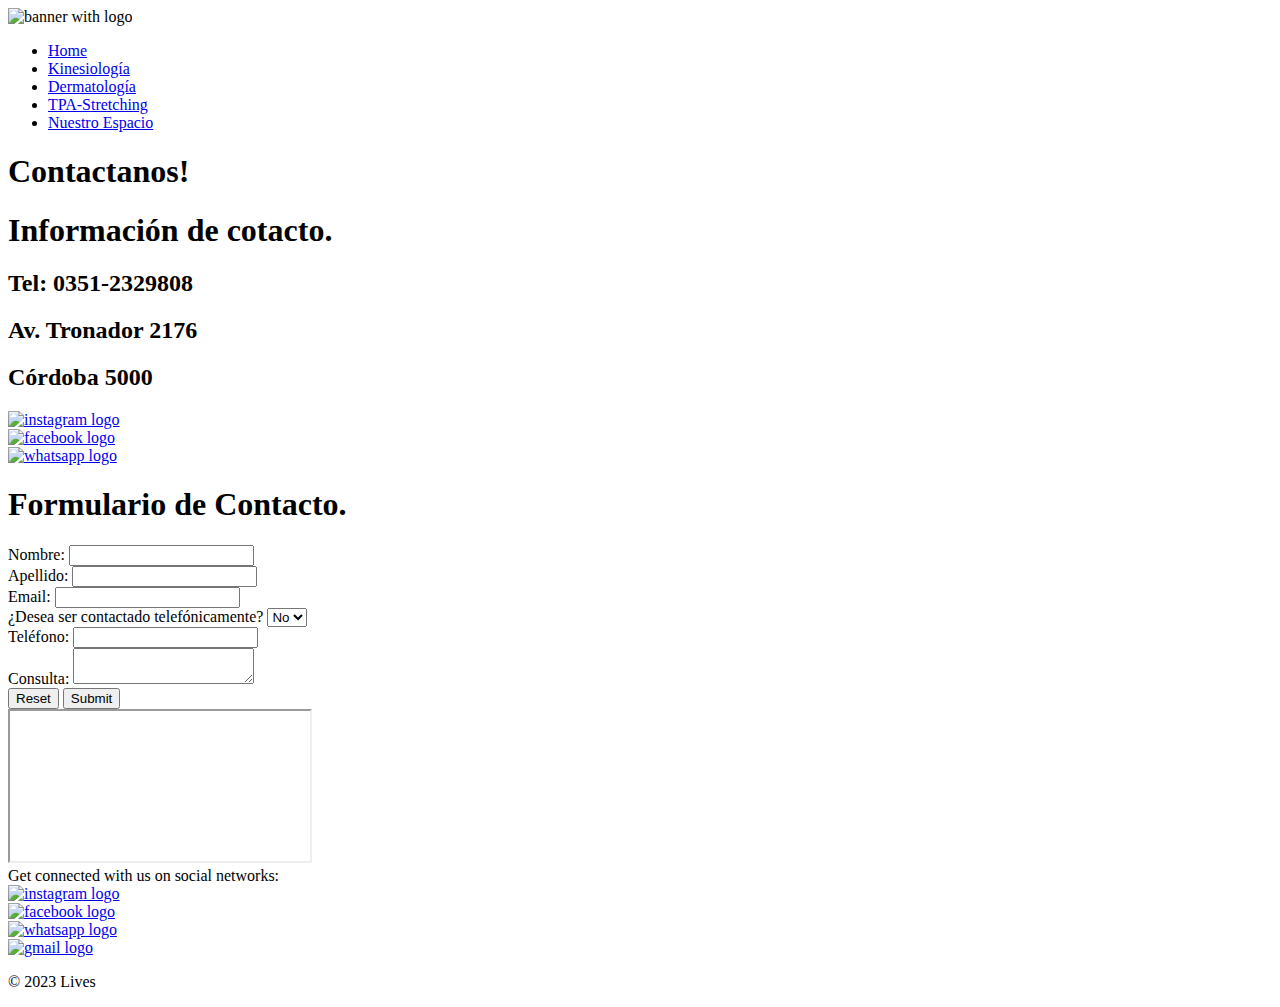
==== pages/contact.html @ 750e531a "fix(footer/titule): Titule is Lives in all pages. Fixed Contact redirection" ====
<!DOCTYPE html>
<html lang="en">
<head>
    <meta charset="UTF-8">
    <meta http-equiv="X-UA-Compatible" content="IE=edge">
    <meta name="viewport" content="width=device-width, initial-scale=1.0">
    <title>Lives</title>
    <link rel="shortcut icon" href="../images/logos/logo.png" type="image/x-icon">
    <!--Bootstrap-->
    <link href="https://cdn.jsdelivr.net/npm/bootstrap@5.3.0/dist/css/bootstrap.min.css" rel="stylesheet" integrity="sha384-9ndCyUaIbzAi2FUVXJi0CjmCapSmO7SnpJef0486qhLnuZ2cdeRhO02iuK6FUUVM" crossorigin="anonymous">
    <link rel="stylesheet" href="../css/reset.css">
    <link rel="stylesheet" href="../css/style.css">
</head>
<body>
  <main id="mainBody">
      <div class="banner">
        <img src="../images/banner_unificated.svg" alt="banner with logo">
      </div>
  </main>

  <nav>
    <ul class="nav justify-content-center nav-pills">
      <li class="nav-item">
        <a class="nav-link" href="../index.html">Home</a>
      </li>
      <li class="nav-item">
        <a class="nav-link" href="./kinesiologyTreatment.html">Kinesiología</a>
      </li>
      <li class="nav-item">
        <a class="nav-link" href="./dermato.html">Dermatología</a>
      </li>
      <li class="nav-item">
        <a class="nav-link" href="./tpaStretching.html">TPA-Stretching</a>
      </li>
      <li class="nav-item">
        <a class="nav-link" href="./ourSpace.html">Nuestro Espacio</a>
      </li>
    </ul>
  </nav>

  <section>
    <section class="summary">
      <div class="summaryTitule">
        <h1>Contactanos!</h1>
      </div>
      <section class="detailBody">
        <div class="container">
          <div class="row">
            <div class="col-lg-6 d-flex flex-column align-items-center justify-content-center">
              <div id="formContainer" class="detailItem">
                <div>
                  <h1>Información de cotacto.</h1>
                  <h2>Tel: 0351-2329808</h2>
                  <h2>Av. Tronador 2176</h2>
                  <h2>Córdoba 5000</h2>
                </div>
                <div class="contactLinks">
                  <div class="socialMedia">
                    <a href="https://www.instagram.com/liveskinesiologia/" target="_blank">
                      <img src="../images/logos/insta.png" alt="instagram logo">
                    </a>
                  </div>
                  <div class="socialMedia">
                    <a href="https://www.facebook.com/people/Lives-kinesiologia-integral/100048174405181/"
                      target="_blank">
                      <img src="../images/logos/face.png" alt="facebook logo">
                    </a>
                  </div>
                  <div class="socialMedia">
                    <a href="https://api.whatsapp.com/send?phone=%2B5493512329808&text=Hola%2C+quisiera+consultar+por..."
                      target="_blank">
                      <img src="../images/logos/wsp.png" alt="whatsapp logo">
                    </a>
                  </div>
                </div>
                <div>
                  <h1>Formulario de Contacto.</h1>
                </div>
                <div class="container">
                  <div class="row">
                    <div class="no-padding">
                      <form>
                        <div id="name" class="form-group">
                          <label for="nombre">Nombre:</label>
                          <input type="text" id="nombre" name="nombre" required class="form-control">
                        </div>
                        <div id="surname" class="form-group">
                          <label for="apellido">Apellido:</label>
                          <input type="text" id="apellido" name="apellido" required class="form-control">
                        </div>
                        <div id="mail" class="form-group">
                          <label for="email">Email:</label>
                          <input type="email" id="email" name="email" required class="form-control">
                        </div>
                        <div id="phone_consult" class="form-group">
                          <label for="contacto">¿Desea ser contactado telefónicamente?</label>
                          <select id="contacto" name="contacto">
                            <option value="no">No</option>
                            <option value="si">Sí</option>
                          </select>
                        </div>
                        <div id="phone" class="form-group">
                          <label for="telefono">Teléfono:</label>
                          <input type="tel" id="telefono" name="telefono" class="form-control">
                        </div>
                        <div id="consult" class="form-group">
                          <label for="consulta">Consulta:</label>
                          <textarea id="consulta" name="consulta" required class="form-control"></textarea>
                        </div>
                        <div id="buttons" class="form-group">
                          <button type="reset" class="btn btn-danger m-2">Reset</button>
                          <button type="submit" class="btn btn-success m-2">Submit</button>
                        </div>
                      </form>
                    </div>
                  </div>
                </div>
              </div>
            </div>
            <div class="col-lg-6 d-flex flex-column align-items-center justify-content-center">
              <div id="mapContainer" class="detailItem h-100">
                <iframe src="https://www.google.com/maps/embed?pb=!1m18!1m12!1m3!1d3404.235105002817!2d-64.21794442516381!3d-31.435193897159415!2m3!1f0!2f0!3f0!3m2!1i1024!2i768!4f13.1!3m3!1m2!1s0x9432a26b87120c3b%3A0x1372eddd13c722fc!2sAv.%20Tronador%202176%2C%20X5010%20C%C3%B3rdoba!5e0!3m2!1ses-419!2sar!4v1686360554752!5m2!1ses-419!2sar"
                  allowfullscreen="" loading="lazy" referrerpolicy="no-referrer-when-downgrade"></iframe>
              </div>
            </div>
          </div>
        </div>
      </section>
    </section>
  </section>

  <footer class="bg-dark text-white pt-2 pb-2">
    <!-- Section: Social media -->
    <div class="container text-center">
      <div class="row text-center justify-content-between">
        <div class="col-md-6 col-lg-4 col-xl-4 my-2 align-self-center">
          <span class="align-middle">Get connected with us on social networks:</span>
        </div>
        <div class="col-md-6 col-lg-4 col-xl-4 my-2">
          <div class="row justify-content-between">
            <div class="col-md-3 col-3 col-lg-3 col-xl-3 mb-3">
              <div class="img-container">
                <a href="https://www.instagram.com/liveskinesiologia/" target="_blank">
                  <img src="../images/logos/insta.png" alt="instagram logo" class="w-100">
                </a>
              </div>
            </div>
            <div class="col-md-3 col-3 col-lg-3 col-xl-3 mb-3">
              <div class="img-container">
                <a href="https://www.facebook.com/people/Lives-kinesiologia-integral/100048174405181/" target="_blank">
                  <img src="../images/logos/face.png" alt="facebook logo" class="w-100">
                </a>
              </div>
            </div>
            <div class="col-md-3 col-3 col-lg-3 col-xl-3 mb-3">
              <div class="img-container">
                <a href="https://api.whatsapp.com/send?phone=%2B5493512329808&text=Hola%2C+quisiera+consultar+por..." target="_blank">
                  <img src="../images/logos/wsp.png" alt="whatsapp logo" class="w-100">
                </a>
              </div>
            </div>
            <div class="col-md-3 col-3 col-lg-3 col-xl-3 mb-3">
              <div class="img-container">
                <a href="#mainBody">
                  <img src="../images/logos/contacto.png" alt="gmail logo" class="w-100">
                </a>
              </div>
            </div>
          </div>
        </div>
      </div>
    </div>
    <div class="container text-center">
      <div class="text-center p-2">
        <p class="m-0">© 2023 Lives</p>
      </div>
    </div>
  </footer>

  <!--Bootstrap-->
  <script src="https://cdn.jsdelivr.net/npm/bootstrap@5.3.0/dist/js/bootstrap.bundle.min.js" integrity="sha384-geWF76RCwLtnZ8qwWowPQNguL3RmwHVBC9FhGdlKrxdiJJigb/j/68SIy3Te4Bkz" crossorigin="anonymous"></script>
</body>
</html>
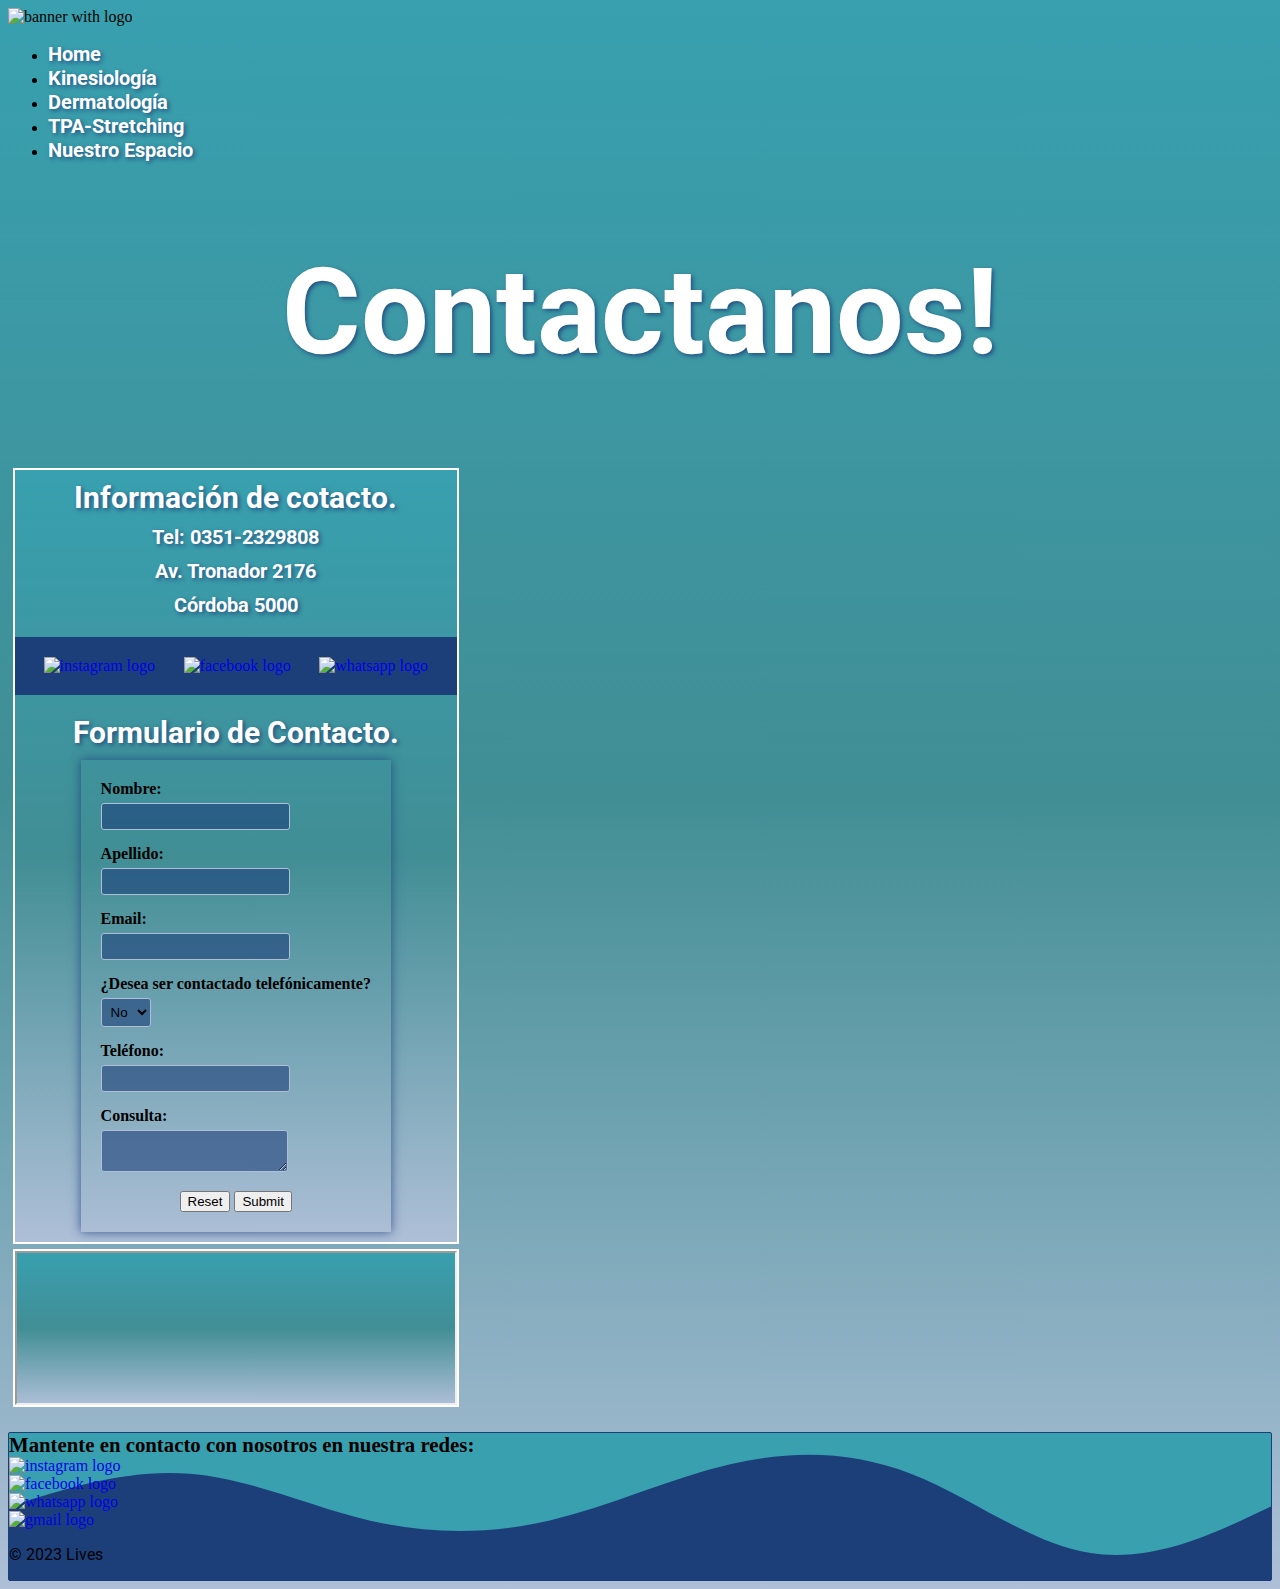
==== commit 6671ba54: "refactor(footer): New style in footer" ====
--- a/pages/contact.html
+++ b/pages/contact.html
@@ -129,12 +129,12 @@
     </section>
   </section>
 
-  <footer class="bg-dark text-white pt-2 pb-2">
+  <footer class="bg-custom text-white pt-2 pb-2">
     <!-- Section: Social media -->
     <div class="container text-center">
       <div class="row text-center justify-content-between">
         <div class="col-md-6 col-lg-4 col-xl-4 my-2 align-self-center">
-          <span class="align-middle">Get connected with us on social networks:</span>
+          <span class="align-middle">Mantente en contacto con nosotros en nuestra redes:</span>
         </div>
         <div class="col-md-6 col-lg-4 col-xl-4 my-2">
           <div class="row justify-content-between">
--- a/css/style.css
+++ b/css/style.css
@@ -0,0 +1,370 @@
+@import url('https://fonts.googleapis.com/css2?family=Roboto:wght@400;900&display=swap');
+
+h1, h2, h3, h4, h5, h6 {
+    font-family: 'Roboto', sans-serif;
+}
+
+p {
+    font-family: 'Roboto', sans-serif;
+}
+
+a {
+    text-decoration: none;
+}
+
+body {
+    background-image: linear-gradient(to bottom, #38a0af, #418e95 50%, #aebfd7);
+}
+
+.banner {
+    width: 100%;
+    height: auto;
+}
+
+.presentation_text p, p.descriptionContainer {
+    text-align: justify;
+}
+
+.presentation .row {
+    position: relative; /* Asegura que el contenido dentro de .row esté dentro del flujo del documento */
+  }
+
+.presentation_text::after {
+    content: "";
+    position: absolute;
+    top: 0;
+    left: 0;
+    width: 100%;
+    height: 100%;
+    /* Ajusta los colores del gradiente según tus preferencias */
+    background: linear-gradient(to bottom, #1c3f7a, #1c3e7a00); /* Cambia los colores aquí */
+    opacity: 0.3; /* Ajusta la opacidad del gradiente si lo deseas */
+    z-index: -1;
+  }
+
+.presentation img {
+    margin: auto;
+}
+.summary {
+    margin-top: 50px;
+    margin-bottom: 20px;
+}
+
+@media (min-width: 0px){
+    .summary .summaryTitule, .presentation_text h1 {
+        margin-bottom: 10px;
+        color: white;
+        font-size: 20px;
+        text-align: center;
+        font-weight: bold;
+        font-stretch: expanded;
+        text-shadow: 2px 2px 4px rgba(28, 63, 122, 0.8);
+    }
+}
+
+@media (min-width: 300px){
+    .summary .summaryTitule, .presentation_text h1{
+        font-size: 25px;
+    }
+}
+
+@media (min-width: 600px){
+    .summary .summaryTitule, .presentation_text h1{
+        font-size: 40px;
+    }
+}
+
+@media (min-width: 900px){
+    .summary .summaryTitule, .presentation_text h1{
+        font-size: 60px;
+    }
+}
+
+@media (min-width: 992px){
+    .presentation_text::after {
+        background: linear-gradient(to right, #1c3f7a, #1c3e7a00); /* Cambia los colores aquí */
+    }
+}
+
+nav a.nav-link {
+    font-family: 'Roboto', sans-serif;
+    text-align: center;
+    font-weight: bold;
+    font-stretch: expanded;
+    color: white;
+    font-size: 20px;
+    text-shadow: 2px 2px 4px rgba(28, 63, 122, 0.8);
+    align-self: center;
+}
+
+nav a.nav-link.active{
+    background-color: #1c3f7a !important;
+}
+
+nav a.nav-link:hover:not(.active){
+    color: #1c3f7a !important;
+}
+
+.detailBody {
+    display: flex;
+}
+
+.detailBody .detailItem {
+    width: 100%;
+    height: auto;
+    /* background-color: #aebfd7; */
+    background-image: linear-gradient(to bottom, #38a0af, #418e95 50%, #aebfd7);
+    position: relative;
+    display: inline-block;
+    margin: 5px 5px;
+}
+
+.hiddenText {
+    position: absolute;
+    top: 0%;
+    padding: 10px;
+    font-size: 50px;
+    opacity: 0;
+    background-color: rgba(28, 63, 122, 0.7);
+    color: #fff;
+    transition: opacity 0.3s ease;
+}
+
+.detailBody .detailItem p {
+    margin: 5px;
+    font-size: 1rem;
+    color: #1c3f7a;
+}
+
+.detailBody .detailItem img {
+    width: 100%;
+    height: auto;
+}
+
+.detailBody .detailItem:hover .menuItem {
+    opacity: 0.6;
+}
+
+.detailBody .detailItem:hover .hiddenText {
+    opacity: 1;
+}
+
+.footer {
+    padding: 10px;
+    height: 50px;
+    background-color: black;
+}
+
+.footer img {
+    width: auto;
+    height: 30px;
+    margin: 5px;
+}
+
+.footer .logo {
+    display: inline;
+    
+}
+
+.footer .footerTitule {
+    color: white;
+    margin: 5px;
+    font-size: 30px;
+    display: inline;
+    position: absolute;
+    text-align: center;
+}
+
+.footer .socialMedia {
+    display: inline;
+    position: absolute;
+    right: 0px;
+    padding-left: 20px;
+}
+
+.footer .socialMedia img {
+    padding-left: 20px;
+}
+
+.shortMenu #menu {
+    width: 100%;
+    display: flex;
+}
+
+.shortMenu .shortMenuItem {
+    width: 100%;
+    height: auto;
+    background-color: #418e95;
+    /* background-image: linear-gradient(to bottom, #38a0af, #418e95 50%, #aebfd7); */
+    position: relative;
+    display: inline-block;
+    padding: 5px;
+    margin: 5px 2px;
+    border: #1c3f7a;
+    text-align: center;
+    
+}
+
+.shortMenu .shortMenuItem h2 {
+    color: white;
+    text-shadow: #1c3f7a;
+    font-size: 20px;
+}
+
+.shortMenu .shortMenuItem#mainItem {
+    background-color: #1c3f7a;
+}
+
+.summary .videoContainer {
+    display: flex;
+    width: 50%;
+    height: auto;
+    margin: 30px auto;
+    justify-content: center;
+    align-items: center;
+}
+
+.summary iframe {
+    width: 560px;
+    height: 315px;
+}
+
+.summary .descriptionContainer {
+    margin: 5px;
+    border-bottom: 5px ridge #1c3f7a;
+    padding: 10px;
+    font-size: 20px;
+    color: white;
+}
+
+#formContainer{
+    display: flex;
+    align-items: center;
+    flex-direction: column;
+    justify-content: center;
+    border: 2px solid white;
+}
+
+#formContainer h1 {
+    margin: 10px;
+    color: white;
+    font-size: 30px;
+    text-align: center;
+    font-weight: bold;
+    font-stretch: expanded;
+    text-shadow: 2px 2px 4px rgba(28, 63, 122, 0.8);
+}
+
+#formContainer h2 {
+    margin: 10px;
+    color: white;
+    font-size: 20px;
+    text-align: center;
+    font-weight: bolder;
+    font-stretch: expanded;
+    text-shadow: 2px 2px 4px rgba(28, 63, 122, 0.8);
+}
+
+#formContainer .contactLinks {
+    display: flex;
+    width: 100%;
+    background-color: #1c3f7a;
+    justify-content: space-evenly;
+    margin: 10px;
+    padding: 10px;
+    box-sizing: border-box;
+}
+
+#formContainer img {
+    height: 40px;
+    width: auto;
+    margin: 10px;
+}
+
+form {
+    padding: 20px;
+    box-shadow: 0 0 10px rgba(28, 63, 122, 0.8);
+    margin-bottom: 10px;
+    box-sizing: border-box;
+}
+
+#name, #surname, #mail, #phone, #consult, #phone_consult {
+    margin-bottom: 15px;
+    width: 100%;
+}
+
+label {
+    display: block;
+    width: 100%;
+    font-weight: bold;
+    margin-bottom: 5px;
+}
+
+input,
+textarea,
+select {
+    background-color: rgba(28, 63, 122, 0.6);
+    padding: 5px;
+    border: 1px solid #aebfd7;
+    border-radius: 3px;
+    box-sizing: border-box;
+}
+
+#buttons {
+    text-align: center;
+}
+
+button:hover {
+    background-color: #418e95;
+}
+
+input:hover,
+textarea:hover,
+select:hover {
+    border-color: white;
+}
+
+#mapContainer {
+    display: flex;
+    justify-content: center;
+    align-items: center;
+    border: 2px solid white;
+}
+
+#mapContainer iframe{ 
+    width: 100%;
+    height: 100%;
+}
+
+
+.carousel-caption {
+    background-image: linear-gradient(to top,#1c3f7a 40%, #1c3e7a00);
+}
+
+.carousel-caption h5 {
+    font-weight: bold;
+}
+
+.card-body {
+    background-color: #aebfd7;
+}
+
+.card-body .card-title {
+    font-weight: bold;
+    color: #1c3f7a;
+}
+
+.bg-custom {
+    background-color: #38a0af;
+    background-image: url(../images/logos/wave.svg); /* Reemplaza 'fondo.svg' con la ruta correcta de tu imagen SVG */
+    background-repeat: no-repeat;
+    background-size: cover;
+    background-position: center;
+    border: 1px solid #1c3f7a;
+    border-radius: 2px;
+}
+
+footer span {
+    font-size: 1.3rem;
+    font-weight: bold;
+}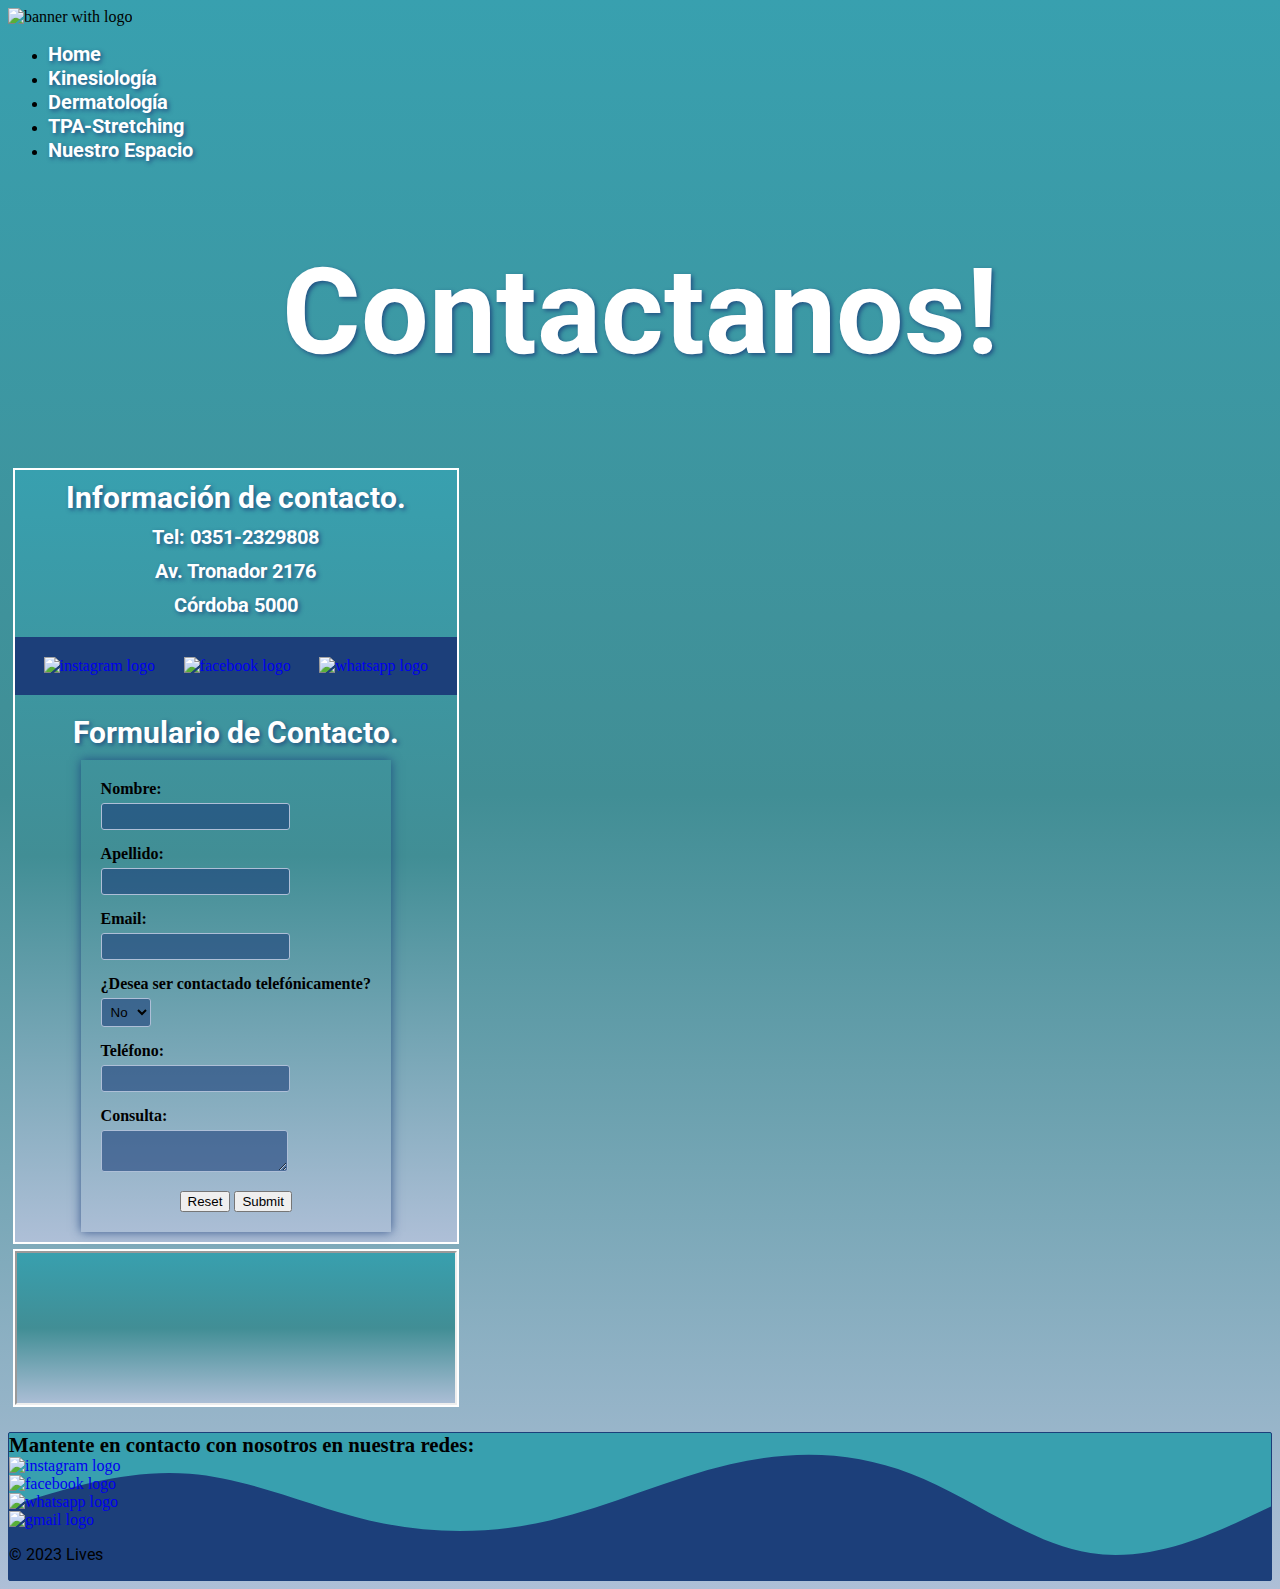
==== commit 7163e9fa: "fix(contact): Titles" ====
--- a/pages/contact.html
+++ b/pages/contact.html
@@ -4,12 +4,18 @@
     <meta charset="UTF-8">
     <meta http-equiv="X-UA-Compatible" content="IE=edge">
     <meta name="viewport" content="width=device-width, initial-scale=1.0">
-    <title>Lives</title>
+
+    <title>Contactanos | Lives</title>
+    <meta name="description" content="Ofrecemos servicios de kinesiología para mejorar la salud y calidad de vida. Tratamientos personalizados y profesionales altamente capacitados. ¡Agenda tu cita ahora!">
+    <meta name="keywords" content="consultorio de kinesiología, kinesiología, tratamientos de fisioterapia, salud y bienestar">
+    <meta name="author" content="Cristian Aguada">
+
     <link rel="shortcut icon" href="../images/logos/logo.png" type="image/x-icon">
     <!--Bootstrap-->
     <link href="https://cdn.jsdelivr.net/npm/bootstrap@5.3.0/dist/css/bootstrap.min.css" rel="stylesheet" integrity="sha384-9ndCyUaIbzAi2FUVXJi0CjmCapSmO7SnpJef0486qhLnuZ2cdeRhO02iuK6FUUVM" crossorigin="anonymous">
     <link rel="stylesheet" href="../css/reset.css">
-    <link rel="stylesheet" href="../css/style.css">
+    <link rel="stylesheet" href="../sass/main.css">
+    <!-- <link rel="stylesheet" href="../css/style.css"> -->
 </head>
 <body>
   <main id="mainBody">
@@ -40,33 +46,33 @@
 
   <section>
     <section class="summary">
-      <div class="summaryTitule">
+      <div class="summary__title">
         <h1>Contactanos!</h1>
       </div>
-      <section class="detailBody">
+      <section class="summary__detail">
         <div class="container">
           <div class="row">
             <div class="col-lg-6 d-flex flex-column align-items-center justify-content-center">
-              <div id="formContainer" class="detailItem">
+              <div id="formContainer" class="summary__detail__item">
                 <div>
-                  <h1>Información de cotacto.</h1>
-                  <h2>Tel: 0351-2329808</h2>
-                  <h2>Av. Tronador 2176</h2>
-                  <h2>Córdoba 5000</h2>
+                  <h2>Información de contacto.</h2>
+                  <h3>Tel: 0351-2329808</h3>
+                  <h3>Av. Tronador 2176</h3>
+                  <h3>Córdoba 5000</h3>
                 </div>
-                <div class="contactLinks">
-                  <div class="socialMedia">
+                <div class="contact_links">
+                  <div class="summary__detail__item--social">
                     <a href="https://www.instagram.com/liveskinesiologia/" target="_blank">
                       <img src="../images/logos/insta.png" alt="instagram logo">
                     </a>
                   </div>
-                  <div class="socialMedia">
+                  <div class="summary__detail__item--social">
                     <a href="https://www.facebook.com/people/Lives-kinesiologia-integral/100048174405181/"
                       target="_blank">
                       <img src="../images/logos/face.png" alt="facebook logo">
                     </a>
                   </div>
-                  <div class="socialMedia">
+                  <div class="summary__detail__item--social">
                     <a href="https://api.whatsapp.com/send?phone=%2B5493512329808&text=Hola%2C+quisiera+consultar+por..."
                       target="_blank">
                       <img src="../images/logos/wsp.png" alt="whatsapp logo">
@@ -74,7 +80,7 @@
                   </div>
                 </div>
                 <div>
-                  <h1>Formulario de Contacto.</h1>
+                  <h2>Formulario de Contacto.</h2>
                 </div>
                 <div class="container">
                   <div class="row">
@@ -118,7 +124,7 @@
               </div>
             </div>
             <div class="col-lg-6 d-flex flex-column align-items-center justify-content-center">
-              <div id="mapContainer" class="detailItem h-100">
+              <div id="mapContainer" class="summary__detail__item h-100">
                 <iframe src="https://www.google.com/maps/embed?pb=!1m18!1m12!1m3!1d3404.235105002817!2d-64.21794442516381!3d-31.435193897159415!2m3!1f0!2f0!3f0!3m2!1i1024!2i768!4f13.1!3m3!1m2!1s0x9432a26b87120c3b%3A0x1372eddd13c722fc!2sAv.%20Tronador%202176%2C%20X5010%20C%C3%B3rdoba!5e0!3m2!1ses-419!2sar!4v1686360554752!5m2!1ses-419!2sar"
                   allowfullscreen="" loading="lazy" referrerpolicy="no-referrer-when-downgrade"></iframe>
               </div>
--- a/sass/main.css
+++ b/sass/main.css
@@ -0,0 +1,343 @@
+@charset "UTF-8";
+/* Imports */
+@import url("https://fonts.googleapis.com/css2?family=Roboto:wght@400;900&display=swap");
+@keyframes fade-in-out {
+  0% {
+    background-color: rgba(28, 62, 122, 0.6156862745);
+  }
+  50% {
+    background-color: #418e95;
+  }
+  100% {
+    background-color: rgba(28, 62, 122, 0.6156862745);
+  }
+}
+h1 {
+  font-family: "Roboto", sans-serif;
+}
+
+h2 {
+  font-family: "Roboto", sans-serif;
+}
+
+h3 {
+  font-family: "Roboto", sans-serif;
+}
+
+h4 {
+  font-family: "Roboto", sans-serif;
+}
+
+h5 {
+  font-family: "Roboto", sans-serif;
+}
+
+h6 {
+  font-family: "Roboto", sans-serif;
+}
+
+/* Links no subrayados */
+a {
+  text-decoration: none;
+}
+
+p {
+  font-family: "Roboto", sans-serif;
+}
+
+/* Estilos del cuerpo del documento */
+body {
+  background-image: linear-gradient(to bottom, #38a0af, #418e95 50%, #aebfd7);
+}
+
+/* Estilos del banner */
+.banner {
+  width: 100%;
+  height: auto;
+}
+
+.presentation img {
+  margin: auto;
+}
+.presentation .row {
+  position: relative;
+}
+.presentation__text p {
+  text-align: justify;
+}
+.presentation__text ::after {
+  content: "";
+  position: absolute;
+  top: 0;
+  left: 0;
+  width: 100%;
+  height: 100%;
+  background: linear-gradient(to bottom, #1c3f7a, rgba(28, 62, 122, 0));
+  opacity: 0.3;
+  z-index: -1;
+}
+.presentation__text h1 {
+  margin-bottom: 10px;
+  color: white;
+  font-size: 20px;
+  text-align: center;
+  font-weight: bold;
+  font-stretch: expanded;
+  text-shadow: 2px 2px 4px rgba(28, 63, 122, 0.8);
+}
+
+.summary {
+  margin-top: 50px;
+  margin-bottom: 20px;
+}
+.summary iframe {
+  width: 560px;
+  height: 315px;
+}
+.summary .summary__title {
+  margin-bottom: 10px;
+  color: white;
+  font-size: 20px;
+  text-align: center;
+  font-weight: bold;
+  font-stretch: expanded;
+  text-shadow: 2px 2px 4px rgba(28, 63, 122, 0.8);
+}
+.summary__description {
+  text-align: justify;
+  margin: 10px 20px;
+  padding: 20px;
+  font-size: 20px;
+  color: white;
+  font-style: italic;
+  background-image: url(../images/logos/wave_description.svg);
+  background-repeat: no-repeat;
+  background-size: cover;
+  background-position: center;
+  border: 1px solid #1c3f7a;
+  border-radius: 2px;
+  animation: fade-in-out 3s 3;
+  -moz-column-count: 1;
+       column-count: 1;
+}
+.summary .summary__video {
+  display: flex;
+  width: 50%;
+  height: auto;
+  margin: 30px auto;
+  justify-content: center;
+  align-items: center;
+}
+.summary__detail {
+  display: flex;
+}
+.summary__detail .summary__detail__item {
+  width: 100%;
+  height: auto;
+  background-image: linear-gradient(to bottom, #38a0af, #418e95 50%, #aebfd7);
+  position: relative;
+  display: inline-block;
+  margin: 5px 5px;
+}
+.summary__detail .summary__detail__item p {
+  margin: 5px;
+  font-size: 1rem;
+  color: #1c3f7a;
+}
+.summary__detail .summary__detail__item img {
+  width: 100%;
+  height: auto;
+}
+
+@media (min-width: 300px) {
+  .summary .summary__title {
+    font-size: 25px;
+  }
+  .presentation__text h1 {
+    font-size: 25px;
+  }
+}
+@media (min-width: 600px) {
+  .summary .summary__title {
+    font-size: 40px;
+  }
+  .presentation__text h1 {
+    font-size: 40px;
+  }
+}
+@media (min-width: 900px) {
+  .summary .summary__title {
+    font-size: 60px;
+  }
+  .presentation__text h1 {
+    font-size: 60px;
+  }
+}
+@media (min-width: 992px) {
+  .presentation__text ::after {
+    background: linear-gradient(to right, #1c3f7a, rgba(28, 62, 122, 0)); /* Cambia los colores aquí */
+    left: 12px;
+  }
+}
+@media (min-width: 768px) {
+  .summary__description {
+    -moz-column-count: 2;
+         column-count: 2;
+  }
+}
+nav a.nav-link {
+  font-family: "Roboto", sans-serif;
+  text-align: center;
+  font-weight: bold;
+  font-stretch: expanded;
+  color: white;
+  font-size: 20px;
+  text-shadow: 2px 2px 4px rgba(28, 63, 122, 0.8);
+  align-self: center;
+}
+nav a.nav-link.active {
+  background-color: #1c3f7a !important;
+}
+nav a.nav-link:hover:not(.active) {
+  color: #1c3f7a !important;
+}
+
+form {
+  padding: 20px;
+  box-shadow: 0 0 10px rgba(28, 63, 122, 0.8);
+  margin-bottom: 10px;
+  box-sizing: border-box;
+}
+
+#formContainer {
+  display: flex;
+  align-items: center;
+  flex-direction: column;
+  justify-content: center;
+  border: 2px solid white;
+}
+#formContainer h2 {
+  margin: 10px;
+  color: white;
+  font-size: 30px;
+  text-align: center;
+  font-weight: bold;
+  font-stretch: expanded;
+  text-shadow: 2px 2px 4px rgba(28, 63, 122, 0.8);
+}
+#formContainer h3 {
+  margin: 10px;
+  color: white;
+  font-size: 20px;
+  text-align: center;
+  font-weight: bolder;
+  font-stretch: expanded;
+  text-shadow: 2px 2px 4px rgba(28, 63, 122, 0.8);
+}
+#formContainer .contact_links {
+  display: flex;
+  width: 100%;
+  background-color: #1c3f7a;
+  justify-content: space-evenly;
+  margin: 10px;
+  padding: 10px;
+  box-sizing: border-box;
+}
+#formContainer img {
+  height: 40px;
+  width: auto;
+  margin: 10px;
+}
+
+#name, #surname, #mail, #phone, #consult, #phone_consult {
+  margin-bottom: 15px;
+  width: 100%;
+}
+
+label {
+  display: block;
+  width: 100%;
+  font-weight: bold;
+  margin-bottom: 5px;
+}
+
+input {
+  background-color: rgba(28, 63, 122, 0.6);
+  padding: 5px;
+  border: 1px solid #aebfd7;
+  border-radius: 3px;
+  box-sizing: border-box;
+}
+input :hover {
+  border-color: white;
+}
+
+textarea {
+  background-color: rgba(28, 63, 122, 0.6);
+  padding: 5px;
+  border: 1px solid #aebfd7;
+  border-radius: 3px;
+  box-sizing: border-box;
+}
+textarea :hover {
+  border-color: white;
+}
+
+select {
+  background-color: rgba(28, 63, 122, 0.6);
+  padding: 5px;
+  border: 1px solid #aebfd7;
+  border-radius: 3px;
+  box-sizing: border-box;
+}
+select :hover {
+  border-color: white;
+}
+
+#buttons {
+  text-align: center;
+}
+
+#mapContainer {
+  display: flex;
+  justify-content: center;
+  align-items: center;
+  border: 2px solid white;
+}
+#mapContainer iframe {
+  width: 100%;
+  height: 100%;
+}
+
+.carousel-caption {
+  background-image: linear-gradient(to top, #1c3f7a 40%, rgba(28, 62, 122, 0));
+}
+.carousel-caption h5 {
+  font-weight: bold;
+}
+
+.card-body {
+  background-color: #aebfd7;
+}
+.card-body .card-title {
+  font-weight: bold;
+  color: #1c3f7a;
+}
+.card-body .card-text {
+  text-align: justify;
+}
+
+.bg-custom {
+  background-color: #38a0af;
+  background-image: url(../images/logos/wave.svg);
+  background-repeat: no-repeat;
+  background-size: cover;
+  background-position: center;
+  border: 1px solid #1c3f7a;
+  border-radius: 2px;
+}
+
+footer span {
+  font-size: 1.3rem;
+  font-weight: bold;
+}/*# sourceMappingURL=main.css.map */--- a/css/style.css
+++ b/css/style.css
@@ -21,7 +21,7 @@
     height: auto;
 }
 
-.presentation_text p, p.descriptionContainer {
+.presentation__text p, p.summary__description {
     text-align: justify;
 }
 
@@ -29,7 +29,7 @@
     position: relative; /* Asegura que el contenido dentro de .row esté dentro del flujo del documento */
   }
 
-.presentation_text::after {
+.presentation__text::after {
     content: "";
     position: absolute;
     top: 0;
@@ -51,7 +51,7 @@
 }
 
 @media (min-width: 0px){
-    .summary .summaryTitule, .presentation_text h1 {
+    .summary .summary__titule, .presentation__text h1 {
         margin-bottom: 10px;
         color: white;
         font-size: 20px;
@@ -63,25 +63,25 @@
 }
 
 @media (min-width: 300px){
-    .summary .summaryTitule, .presentation_text h1{
+    .summary .summary__titule, .presentation__text h1{
         font-size: 25px;
     }
 }
 
 @media (min-width: 600px){
-    .summary .summaryTitule, .presentation_text h1{
+    .summary .summary__titule, .presentation__text h1{
         font-size: 40px;
     }
 }
 
 @media (min-width: 900px){
-    .summary .summaryTitule, .presentation_text h1{
+    .summary .summary__titule, .presentation__text h1{
         font-size: 60px;
     }
 }
 
 @media (min-width: 992px){
-    .presentation_text::after {
+    .presentation__text::after {
         background: linear-gradient(to right, #1c3f7a, #1c3e7a00); /* Cambia los colores aquí */
     }
 }
@@ -105,11 +105,11 @@
     color: #1c3f7a !important;
 }
 
-.detailBody {
-    display: flex;
-}
-
-.detailBody .detailItem {
+.summary__detail {
+    display: flex;
+}
+
+.summary__detail .summary__detail__item {
     width: 100%;
     height: auto;
     /* background-color: #aebfd7; */
@@ -119,103 +119,18 @@
     margin: 5px 5px;
 }
 
-.hiddenText {
-    position: absolute;
-    top: 0%;
-    padding: 10px;
-    font-size: 50px;
-    opacity: 0;
-    background-color: rgba(28, 63, 122, 0.7);
-    color: #fff;
-    transition: opacity 0.3s ease;
-}
-
-.detailBody .detailItem p {
+.summary__detail .summary__detail__item p {
     margin: 5px;
     font-size: 1rem;
     color: #1c3f7a;
 }
 
-.detailBody .detailItem img {
+.summary__detail .summary__detail__item img {
     width: 100%;
     height: auto;
 }
 
-.detailBody .detailItem:hover .menuItem {
-    opacity: 0.6;
-}
-
-.detailBody .detailItem:hover .hiddenText {
-    opacity: 1;
-}
-
-.footer {
-    padding: 10px;
-    height: 50px;
-    background-color: black;
-}
-
-.footer img {
-    width: auto;
-    height: 30px;
-    margin: 5px;
-}
-
-.footer .logo {
-    display: inline;
-    
-}
-
-.footer .footerTitule {
-    color: white;
-    margin: 5px;
-    font-size: 30px;
-    display: inline;
-    position: absolute;
-    text-align: center;
-}
-
-.footer .socialMedia {
-    display: inline;
-    position: absolute;
-    right: 0px;
-    padding-left: 20px;
-}
-
-.footer .socialMedia img {
-    padding-left: 20px;
-}
-
-.shortMenu #menu {
-    width: 100%;
-    display: flex;
-}
-
-.shortMenu .shortMenuItem {
-    width: 100%;
-    height: auto;
-    background-color: #418e95;
-    /* background-image: linear-gradient(to bottom, #38a0af, #418e95 50%, #aebfd7); */
-    position: relative;
-    display: inline-block;
-    padding: 5px;
-    margin: 5px 2px;
-    border: #1c3f7a;
-    text-align: center;
-    
-}
-
-.shortMenu .shortMenuItem h2 {
-    color: white;
-    text-shadow: #1c3f7a;
-    font-size: 20px;
-}
-
-.shortMenu .shortMenuItem#mainItem {
-    background-color: #1c3f7a;
-}
-
-.summary .videoContainer {
+.summary .summary__video {
     display: flex;
     width: 50%;
     height: auto;
@@ -229,12 +144,31 @@
     height: 315px;
 }
 
-.summary .descriptionContainer {
-    margin: 5px;
-    border-bottom: 5px ridge #1c3f7a;
-    padding: 10px;
+@keyframes fade-in-out {
+    0% {
+        background-color: #1c3e7a9d;
+    }
+    50% {
+        background-color: #418e95;
+    }
+    100% {
+        background-color: #1c3e7a9d;
+    }
+}
+
+.summary .summary__description {
+    margin: 10px 20px;
+    padding: 20px;
     font-size: 20px;
     color: white;
+    font-style: italic;
+    background-image: url(../images/logos/wave_description.svg);
+    background-repeat: no-repeat;
+    background-size: cover;
+    background-position: center;
+    border: 1px solid #1c3f7a;
+    border-radius: 2px;
+    animation: fade-in-out 3s 3;
 }
 
 #formContainer{
@@ -265,7 +199,7 @@
     text-shadow: 2px 2px 4px rgba(28, 63, 122, 0.8);
 }
 
-#formContainer .contactLinks {
+#formContainer .contact_links {
     display: flex;
     width: 100%;
     background-color: #1c3f7a;
@@ -354,6 +288,10 @@
     color: #1c3f7a;
 }
 
+.card-body .card-text {
+    text-align: justify;
+}
+
 .bg-custom {
     background-color: #38a0af;
     background-image: url(../images/logos/wave.svg); /* Reemplaza 'fondo.svg' con la ruta correcta de tu imagen SVG */
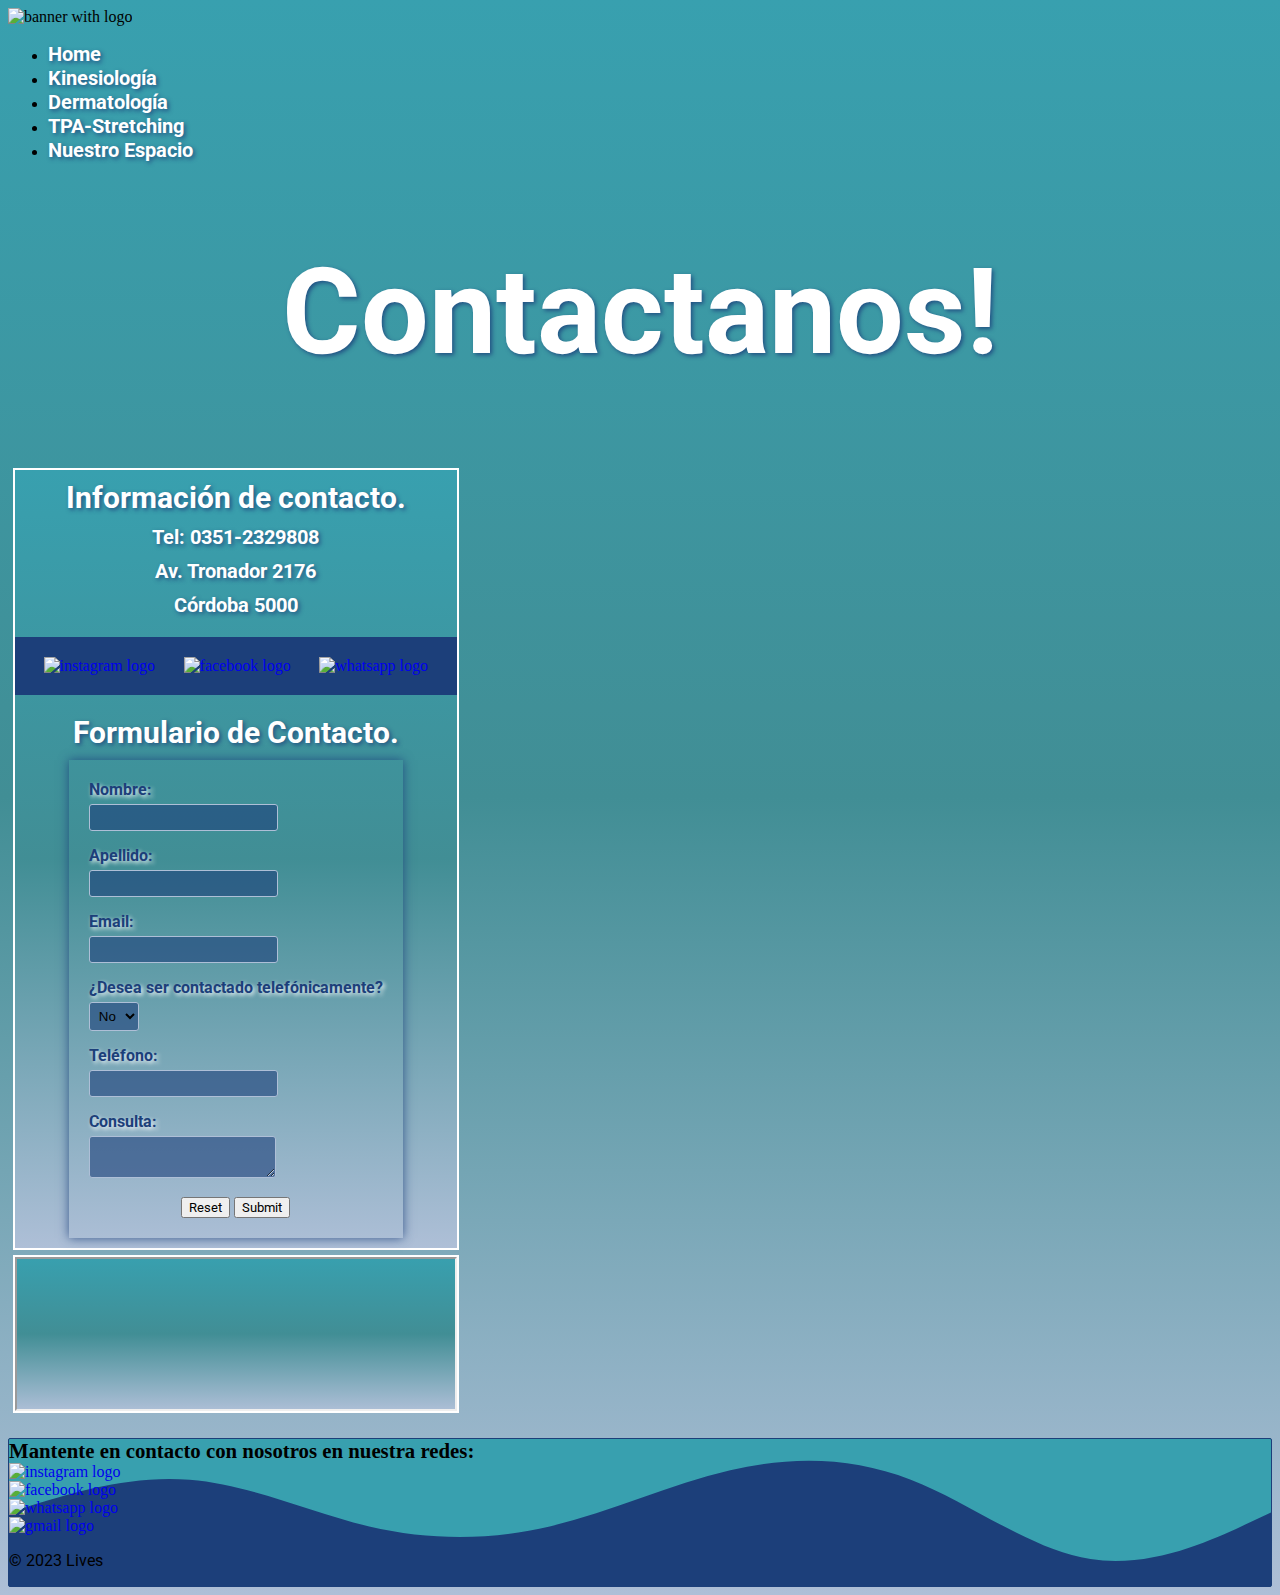
==== commit 76e43c83: "style(h1) New title and indentation." ====
--- a/pages/contact.html
+++ b/pages/contact.html
@@ -15,7 +15,6 @@
     <link href="https://cdn.jsdelivr.net/npm/bootstrap@5.3.0/dist/css/bootstrap.min.css" rel="stylesheet" integrity="sha384-9ndCyUaIbzAi2FUVXJi0CjmCapSmO7SnpJef0486qhLnuZ2cdeRhO02iuK6FUUVM" crossorigin="anonymous">
     <link rel="stylesheet" href="../css/reset.css">
     <link rel="stylesheet" href="../sass/main.css">
-    <!-- <link rel="stylesheet" href="../css/style.css"> -->
 </head>
 <body>
   <main id="mainBody">
@@ -47,7 +46,9 @@
   <section>
     <section class="summary">
       <div class="summary__title">
-        <h1>Contactanos!</h1>
+        <h1>
+          Contactanos!
+        </h1>
       </div>
       <section class="summary__detail">
         <div class="container">
@@ -136,7 +137,6 @@
   </section>
 
   <footer class="bg-custom text-white pt-2 pb-2">
-    <!-- Section: Social media -->
     <div class="container text-center">
       <div class="row text-center justify-content-between">
         <div class="col-md-6 col-lg-4 col-xl-4 my-2 align-self-center">
--- a/sass/main.css
+++ b/sass/main.css
@@ -1,4 +1,3 @@
-@charset "UTF-8";
 /* Imports */
 @import url("https://fonts.googleapis.com/css2?family=Roboto:wght@400;900&display=swap");
 @keyframes fade-in-out {
@@ -36,21 +35,18 @@
   font-family: "Roboto", sans-serif;
 }
 
-/* Links no subrayados */
 a {
   text-decoration: none;
 }
 
-p {
-  font-family: "Roboto", sans-serif;
-}
-
-/* Estilos del cuerpo del documento */
+p, label, .btn {
+  font-family: "Roboto", sans-serif;
+}
+
 body {
   background-image: linear-gradient(to bottom, #38a0af, #418e95 50%, #aebfd7);
 }
 
-/* Estilos del banner */
 .banner {
   width: 100%;
   height: auto;
@@ -116,7 +112,7 @@
   background-position: center;
   border: 1px solid #1c3f7a;
   border-radius: 2px;
-  animation: fade-in-out 3s 3;
+  animation: fade-in-out 3s infinite;
   -moz-column-count: 1;
        column-count: 1;
 }
@@ -175,7 +171,7 @@
 }
 @media (min-width: 992px) {
   .presentation__text ::after {
-    background: linear-gradient(to right, #1c3f7a, rgba(28, 62, 122, 0)); /* Cambia los colores aquí */
+    background: linear-gradient(to right, #1c3f7a, rgba(28, 62, 122, 0));
     left: 12px;
   }
 }
@@ -259,6 +255,8 @@
   width: 100%;
   font-weight: bold;
   margin-bottom: 5px;
+  color: #1c3f7a;
+  text-shadow: 2px 2px 4px white;
 }
 
 input {
